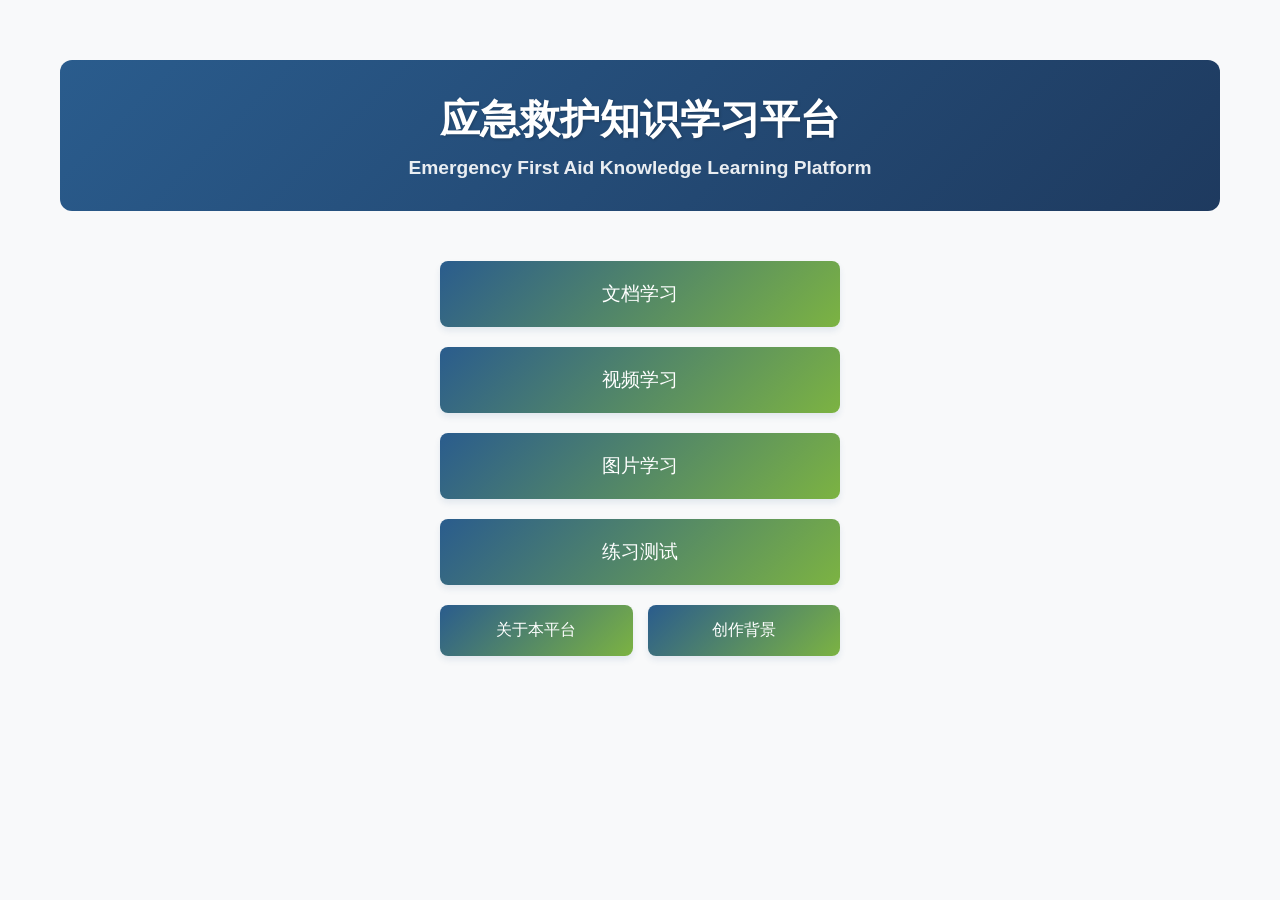
==== index.html @ d38057a5 "Add files via upload" ====
<!DOCTYPE html>
<html lang="zh-CN">
<head>
    <meta charset="UTF-8">
    <title>应急救护知识学习平台</title>
    <link rel="stylesheet" href="style.css">
</head>
<body>
    <div class="container">
        <header>
            <h1>应急救护知识学习平台</h1>
            <h2>Emergency First Aid Knowledge Learning Platform</h2>
        </header>
        
        <div class="button-group">
            <a href="learn.html" class="nav-button">文档学习</a>
            <a href="video-learn.html" class="nav-button">视频学习</a>
            <a href="image-learn.html" class="nav-button">图片学习</a>
            <a href="practice.html" class="nav-button">练习测试</a>
            
            <!-- 新增双按钮容器 -->
            <div class="double-button-group">
                <a href="about.html" class="nav-button sub-button">关于本平台</a>
                <a href="creation.html" class="nav-button sub-button">创作背景</a>
            </div>
        </div>
    </div>
</body>
</html>
---- style.css ----
/* 新增视频和图片相关样式 */
.video-item {
    position: relative;
    padding-left: 45px !important;
}

.video-icon {
    position: absolute;
    left: 15px;
    top: 50%;
    transform: translateY(-50%);
}

.image-grid {
    display: grid;
    grid-template-columns: repeat(auto-fill, minmax(250px, 1fr));
    gap: 20px;
    margin-top: 30px;
}

.image-card {
    background: white;
    border-radius: 10px;
    overflow: hidden;
    box-shadow: 0 3px 6px rgba(0,0,0,0.1);
    transition: transform 0.3s;
    cursor: pointer;
}

.image-card:hover {
    transform: translateY(-5px);
}

.image-card img {
    width: 100%;
    height: 180px;
    object-fit: cover;
    border-bottom: 2px solid var(--medical-blue);
}

.image-label {
    padding: 15px;
    text-align: center;
    color: var(--medical-blue);
    font-weight: 500;
}

.video-container {
    background: #000;
    border-radius: 12px;
    overflow: hidden;
    margin-top: 20px;
}

.video-player {
    width: 100%;
    height: 600px;
}

.full-image {
    max-width: 100%;
    height: auto;
    border-radius: 12px;
    box-shadow: 0 10px 20px rgba(0,0,0,0.2);
}

/* 动效增强 */
.course-item, .image-card {
    transition: all 0.3s cubic-bezier(0.4, 0, 0.2, 1);
}

@keyframes scaleIn {
    from { transform: scale(0.9); opacity: 0; }
    to { transform: scale(1); opacity: 1; }
}

.tertiary-view {
    animation: scaleIn 0.4s ease-out;
}
/* 视频查看器相关 */
.video-container {
    background: #000;
    border-radius: 12px;
    overflow: hidden;
    margin: 20px auto;
    max-width: 1000px;
}

.video-player {
    width: 100%;
    height: 560px;
}

/* 图片查看器相关 */
.full-image {
    cursor: zoom-in;
    transition: transform 0.3s cubic-bezier(0.25, 0.46, 0.45, 0.94);
    max-width: 100%;
    border-radius: 8px;
    box-shadow: 0 10px 30px rgba(0,0,0,0.2);
}

.image-toolbar {
    margin-top: 30px;
    display: flex;
    gap: 15px;
    justify-content: center;
}

/* 动效增强 */
.zoom-controls button {
    width: 40px;
    height: 40px;
    border-radius: 50%;
    padding: 0;
    margin: 5px;
}

@media (max-width: 768px) {
    .video-player {
        height: 300px;
    }
    
    .image-toolbar {
        flex-wrap: wrap;
    }
}
.nav-button,header{color:#fff;text-align:center}.course-container,.nav-button{border-radius:8px;padding:20px}:root{--medical-blue:#2A5C8D;--alert-orange:#FF6B35;--safe-green:#7CB342;--hygiene-white:#F8F9FA;--neutral-gray:#6C757D}*{margin:0;padding:0;box-sizing:border-box;font-family:'Microsoft YaHei',sans-serif}body{background-color:var(--hygiene-white)}.container{max-width:1200px;margin:0 auto;padding:20px}header{margin:40px 0;background:linear-gradient(135deg,var(--medical-blue) 0,#1e3a5f 100%);padding:2rem;border-radius:12px}h1{color:#fff;font-size:2.5em;margin-bottom:10px;text-shadow:1px 1px 3px rgba(0,0,0,.2)}.nav-button,h2{font-size:1.2em}h2{color:rgba(255,255,255,.9)}.button-group{display:flex;flex-direction:column;gap:20px;max-width:400px;margin:50px auto}.nav-button{background:linear-gradient(135deg,var(--medical-blue) 0,var(--safe-green) 100%);text-decoration:none;transition:transform .3s,box-shadow .3s;box-shadow:0 4px 6px rgba(42,92,141,.1)}.nav-button:hover{background:linear-gradient(135deg,#1e3a5f 0,#5e8c31 100%);transform:translateY(-2px);box-shadow:0 6px 12px rgba(42,92,141,.2)}.course-container{background:#fff;box-shadow:0 4px 6px rgba(0,0,0,.05);border:1px solid rgba(42,92,141,.1)}.pdf-viewer,.team-member:hover{box-shadow:0 8px 16px rgba(0,0,0,.1)}.course-item{padding:15px;margin:10px 0;background:var(--hygiene-white);border-left:4px solid var(--medical-blue);border-radius:4px;cursor:pointer;transition:.3s}.course-item:hover{background:rgba(42,92,141,.05);transform:translateX(5px)}.pdf-viewer{margin-top:30px;background:#fff;border-radius:8px;padding:20px;border:1px solid rgba(42,92,141,.1)}.about-content,.creation-content{background:#fff;padding:30px;box-shadow:0 4px 6px rgba(0,0,0,.05);line-height:1.6}.about-content{border-radius:8px;border:1px solid rgba(42,92,141,.1)}.about-content h3{color:var(--medical-blue);margin:20px 0 10px;border-bottom:2px solid var(--safe-green);padding-bottom:.5rem}.detail-section ul{margin:10px 0 20px 25px;color:var(--neutral-gray)}.creation-content{border-radius:8px}.timeline-section{position:relative;padding-left:30px;margin:40px 0}.timeline-marker{background:var(--safe-green);box-shadow:0 0 0 2px var(--safe-green)}.design-card{background:rgba(124,179,66,.05);border:1px solid rgba(124,179,66,.1)}.team-member{background:#fff;box-shadow:0 4px 6px rgba(0,0,0,.05);border:1px solid rgba(42,92,141,.1);transition:.3s}.team-member:hover{transform:translateY(-5px)}.fun-fact{background:#fff9e6;border-left:4px solid var(--alert-orange)}.team-timeline{border-left:2px solid var(--medical-blue)}.date{background:var(--alert-orange)}.event{background:rgba(42,92,141,.05)}.secondary-view,.tertiary-view{transition:opacity .3s}.hidden{display:none;opacity:0}.back-button{display:inline-block;margin-bottom:20px;color:var(--medical-blue);text-decoration:none;padding:8px 15px;border-radius:20px;transition:background .2s}.back-button:hover{background:rgba(42,92,141,.1)}.double-button-group{display:flex;gap:15px;width:100%}.sub-button{flex:1;padding:15px!important;font-size:1em!important}@media (max-width:768px){.container{padding:10px}h1{font-size:2em}.nav-button{padding:15px}.detail-section li{font-size:.95em}.pdf-header{flex-direction:column;align-items:flex-start}.tertiary-view .back-button{align-self:flex-start}#pdf-viewer{height:calc(100vh - 150px)}.double-button-group{flex-direction:column;gap:10px}.sub-button{width:100%;padding:12px!important}}
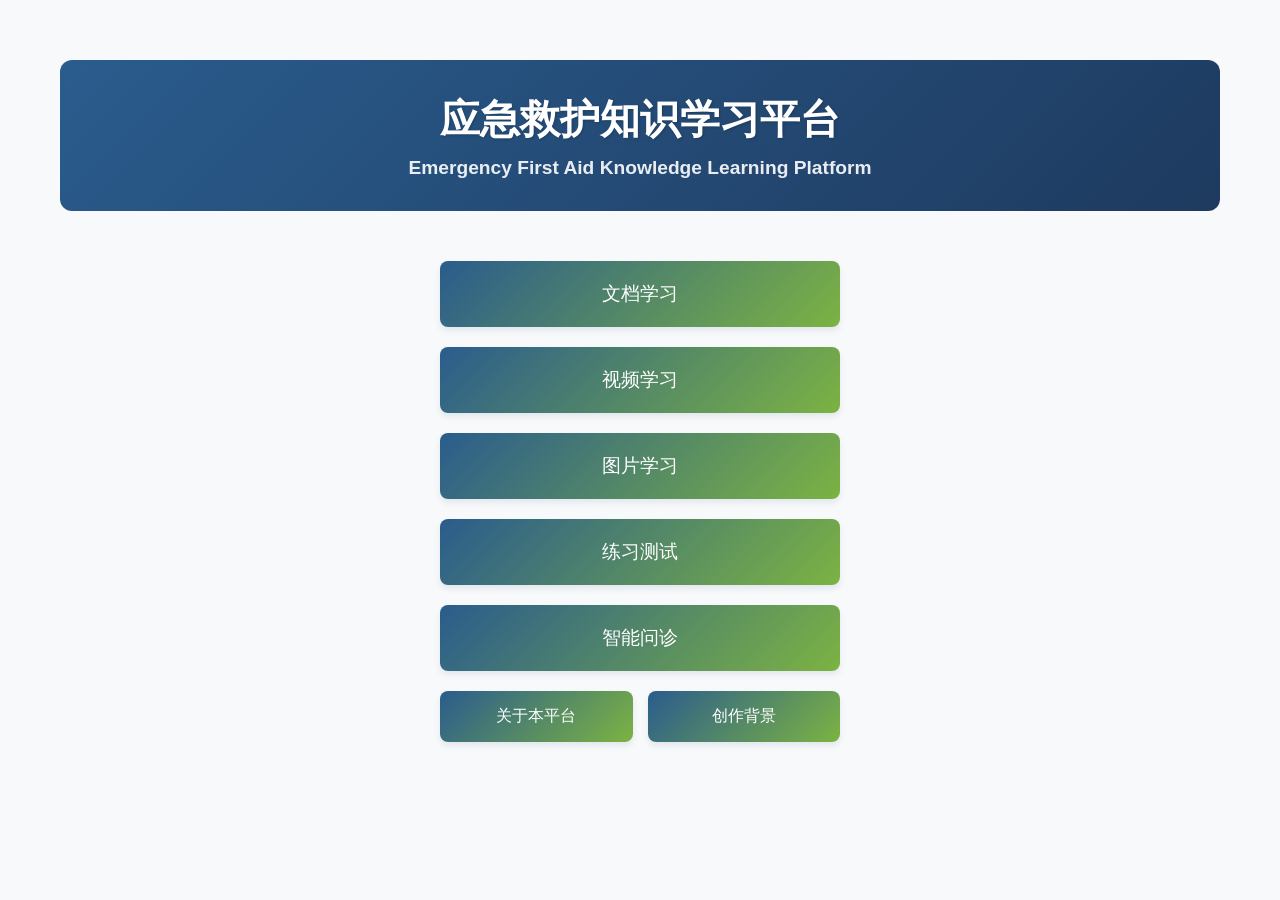
==== commit 9c340b0e: "Add files via upload" ====
--- a/index.html
+++ b/index.html
@@ -17,6 +17,7 @@
             <a href="video-learn.html" class="nav-button">视频学习</a>
             <a href="image-learn.html" class="nav-button">图片学习</a>
             <a href="practice.html" class="nav-button">练习测试</a>
+            <a href="ai.html" class="nav-button">智能问诊</a>
             
             <!-- 新增双按钮容器 -->
             <div class="double-button-group">
